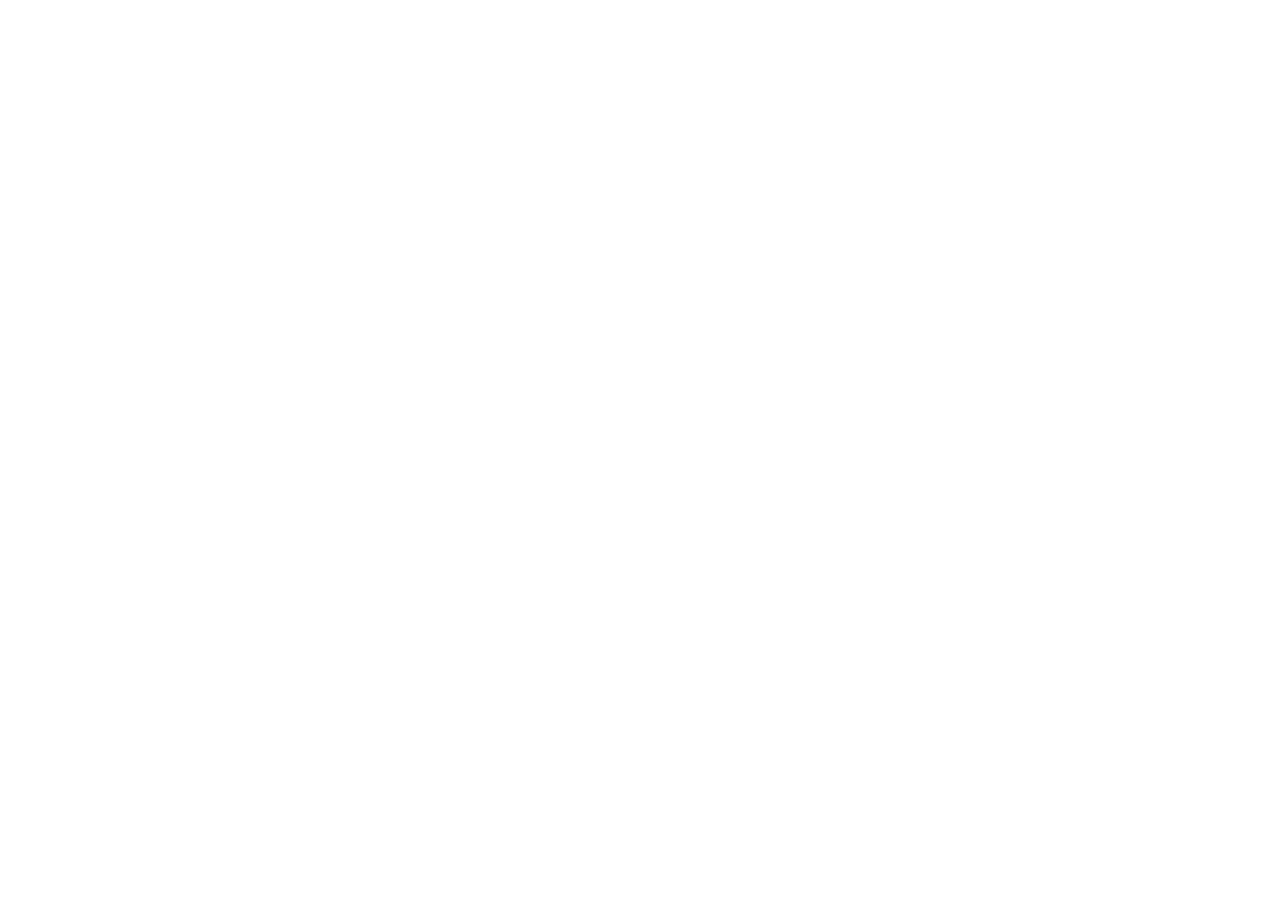
==== index.html @ b3a37dcd "Estructura inicial" ====
<!DOCTYPE html>
<html lang="es">
    <head>
        <meta charset="UTF-8">
        <meta name="viewport" content="width=device-width, initial-scale=1.0">
        <title>BlogDeCafé</title>
        <link rel="stylesheet" href="css/normalize.css">
        <link rel="preconnect" href="https://fonts.googleapis.com">
        <link rel="preconnect" href="https://fonts.gstatic.com" crossorigin>
        <link href="https://fonts.googleapis.com/css2?family=Open+Sans:ital,wdth@0,75..100;1,75..100&family=PT+Sans:wght@400;700&display=swap" rel="stylesheet">
        <link rel="stylesheet" href="css/style.css">
    </head>
    <body>
        
    </body>
</html>
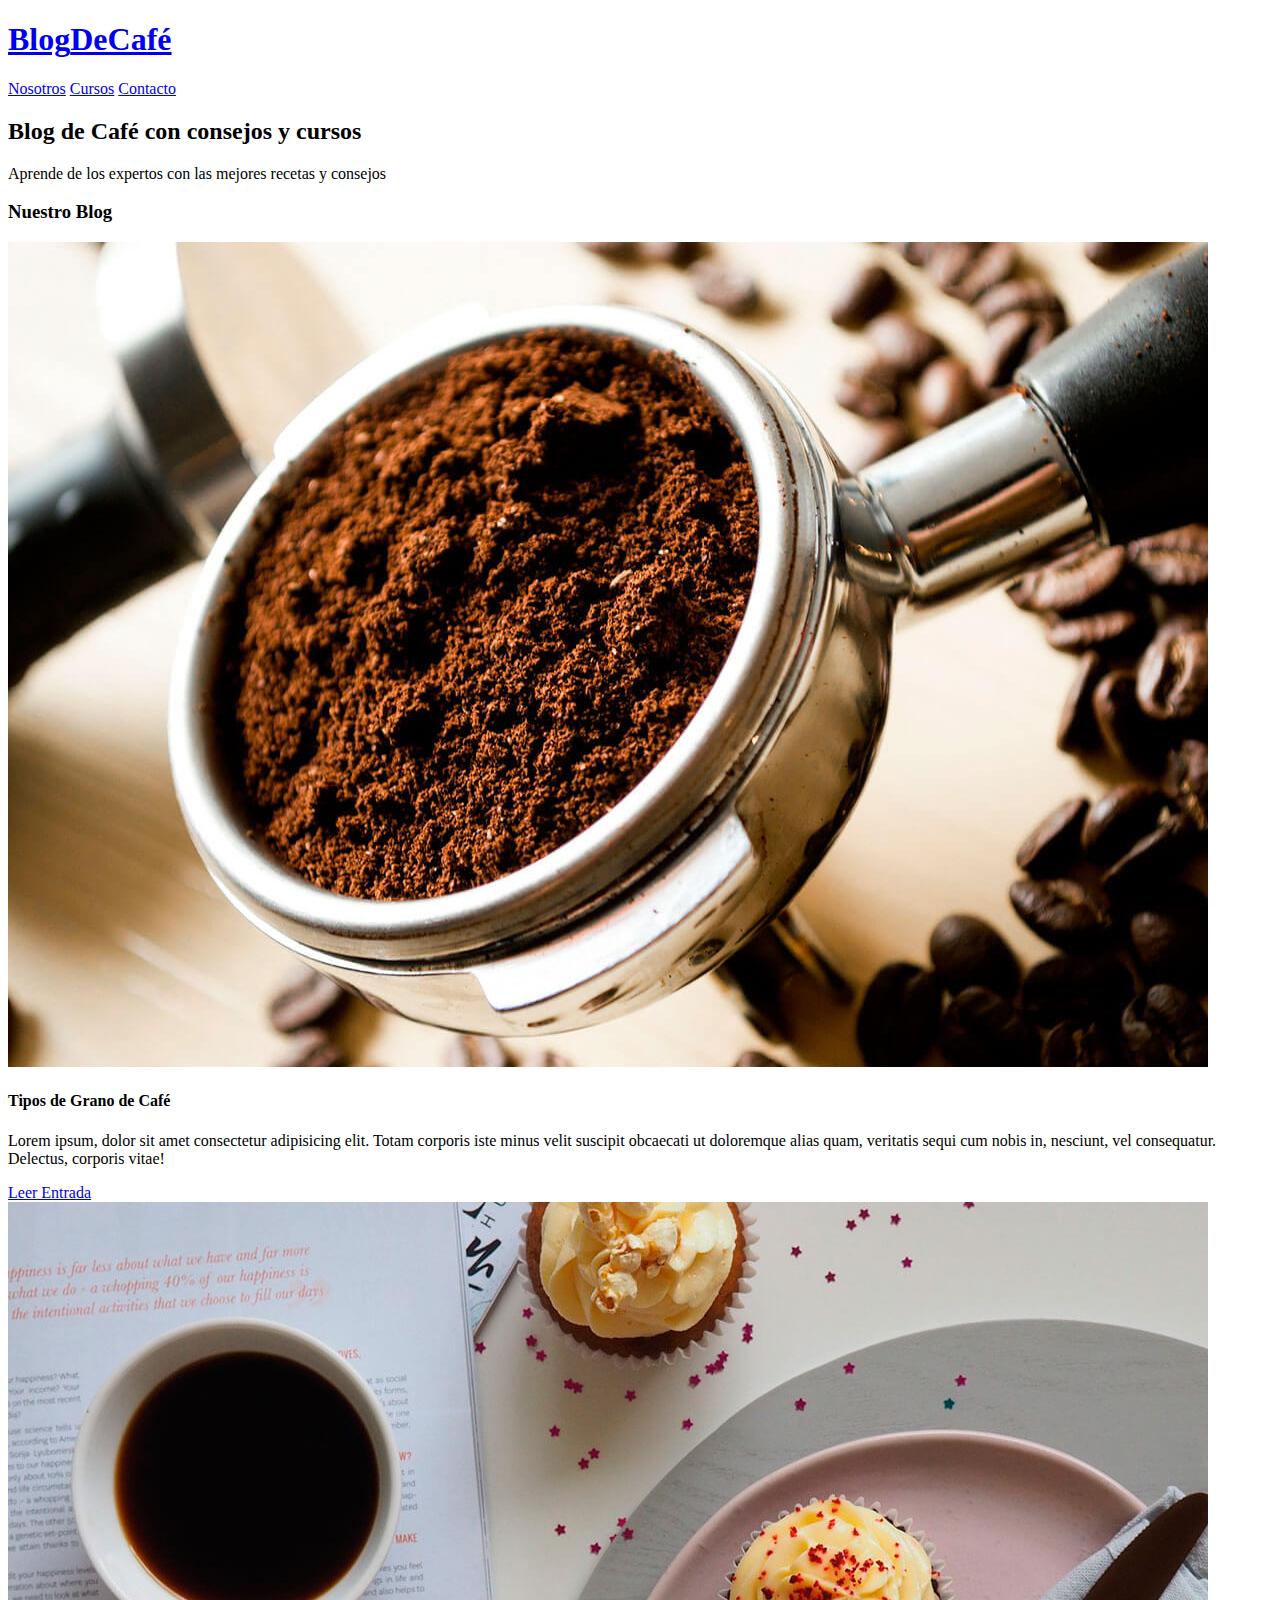
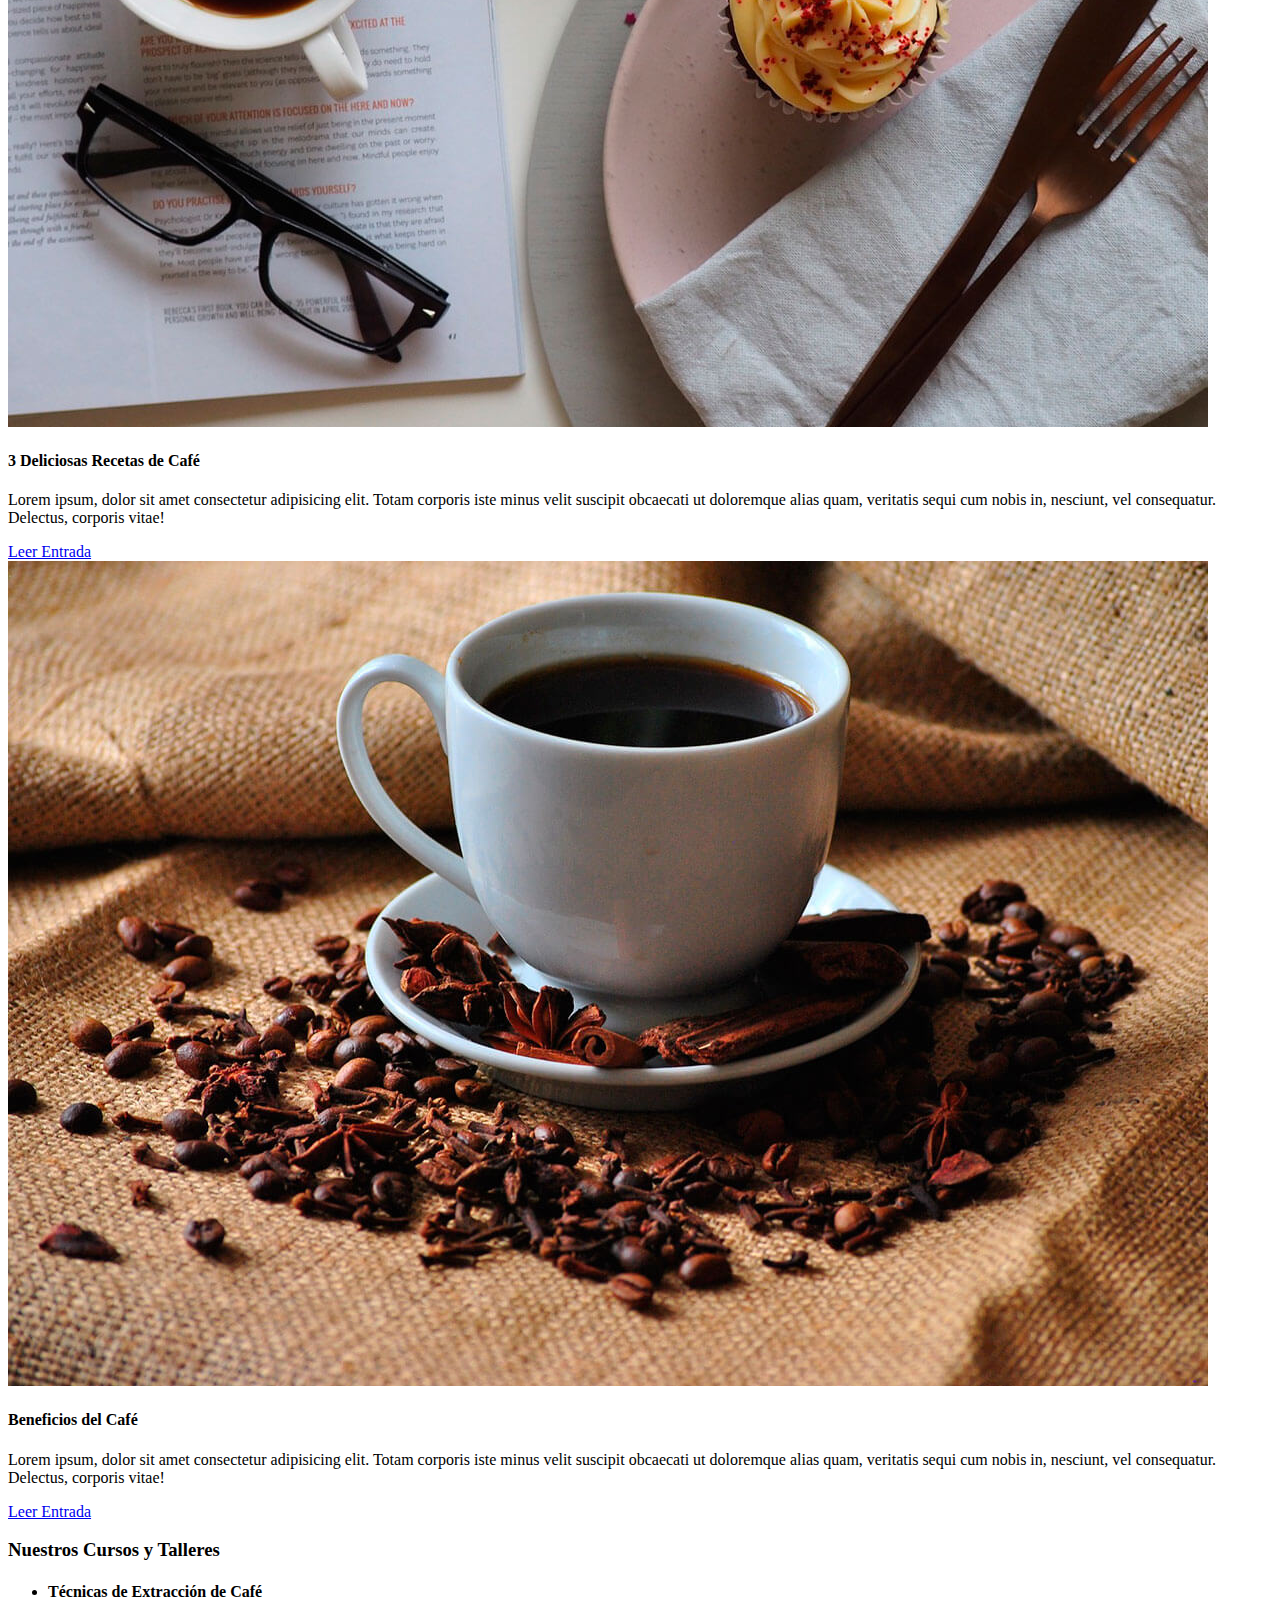
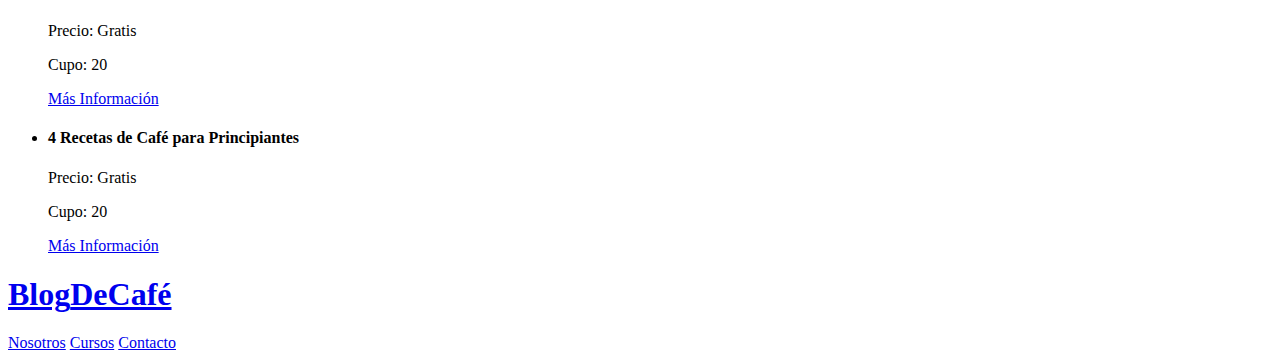
==== commit 2d901a0b: "Pagina de inicio" ====
--- a/index.html
+++ b/index.html
@@ -11,6 +11,103 @@
         <link rel="stylesheet" href="css/style.css">
     </head>
     <body>
+        <header class="header">
+            <div class="contenedor">
+                <div class="barra">
+                    <a class="logo" href="index.html">
+                        <h1 class="logo__nombre no-margin centrar-texto">Blog<span class="logo__bold">DeCafé</span></h1>
+                    </a>
+                    <nav class="navegacion">
+                        <a href="nosotros.html" class="navegacion__enlace">Nosotros</a>
+                        <a href="cursos.html" class="navegacion__enlace">Cursos</a>
+                        <a href="contacto.html" class="navegacion__enlace">Contacto</a>
+                    </nav>
+            </div>
+            <div class="header__texto">
+                <h2 class="no-margin">Blog de Café con consejos y cursos</h2>
+                <p class="no-margin">Aprende de los expertos con las mejores recetas y consejos</p>
+            </div>
+
+        </header>
+
+        <div class="contenedor contenido-principal">
+            <main class="blog">
+                <h3>Nuestro Blog</h3>
+
+                <article class="entrada">
+                    <div class="entrada__imagen">
+                        <img src="img/blog1.jpg" alt="Imagen blog">
+                    </div>
+                    <div class="entrada__contenido">
+                        <h4 class="no-margin">Tipos de Grano de Café</h4>
+                        <p>Lorem ipsum, dolor sit amet consectetur adipisicing elit. Totam corporis iste minus velit suscipit obcaecati ut doloremque alias quam, veritatis sequi cum nobis in, nesciunt, vel consequatur. Delectus, corporis vitae!</p>
+                        <a href="entrada.html" class="boton boton--primario">Leer Entrada</a>
+                    </div>
+                </article>
+
+                <article class="entrada">
+                    <div class="entrada__imagen">
+                        <img src="img/blog2.jpg" alt="Imagen blog">
+                    </div>
+                    <div class="entrada__contenido">
+                        <h4 class="no-margin">3 Deliciosas Recetas de Café</h4>
+                        <p>Lorem ipsum, dolor sit amet consectetur adipisicing elit. Totam corporis iste minus velit suscipit obcaecati ut doloremque alias quam, veritatis sequi cum nobis in, nesciunt, vel consequatur. Delectus, corporis vitae!</p>
+                        <a href="entrada.html" class="boton boton--primario">Leer Entrada</a>
+                    </div>
+                </article>
+
+                <article class="entrada">
+                    <div class="entrada__imagen">
+                        <img src="img/blog3.jpg" alt="Imagen blog">
+                    </div>
+                    <div class="entrada__contenido">
+                        <h4 class="no-margin">Beneficios del Café</h4>
+                        <p>Lorem ipsum, dolor sit amet consectetur adipisicing elit. Totam corporis iste minus velit suscipit obcaecati ut doloremque alias quam, veritatis sequi cum nobis in, nesciunt, vel consequatur. Delectus, corporis vitae!</p>
+                        <a href="entrada.html" class="boton boton--primario">Leer Entrada</a>
+                    </div>
+                </article>
+            </main>
+            <aside class="sidebar">
+                <h3>Nuestros Cursos y Talleres</h3>
+                <ul class="cursos no-padding">
+                    <li class="widget-curso">
+                        <h4 class="no-margin">Técnicas de Extracción de Café</h4>
+                        <p class="widget-curso__label">Precio: 
+                            <span class="widget-curso__info">Gratis</span>
+                        </p>
+                        <p class="widget-curso__label">Cupo: 
+                            <span class="widget-curso__info">20</span>
+                        </p>
+                        <a href="entrada.html" class="boton boton--secundario">Más Información</a>
+                    </li>
+                    <li class="widget-curso">
+                        <h4 class="no-margin">4 Recetas de Café para Principiantes</h4>
+                        <p class="widget-curso__label">Precio: 
+                            <span class="widget-curso__info">Gratis</span>
+                        </p>
+                        <p class="widget-curso__label">Cupo: 
+                            <span class="widget-curso__info">20</span>
+                        </p>
+                        <a href="entrada.html" class="boton boton--secundario">Más Información</a>
+                    </li>
+                    
+                </ul>
+            </aside> 
+        </div> <!--.contenedor-->
+        <footer class="footer">
+            <div class="contenedor">
+                <div class="barra">
+                    <a class="logo" href="index.html">
+                        <h1 class="logo__nombre no-margin centrar-texto">Blog<span class="logo__bold">DeCafé</span></h1>
+                    </a>
+                    <nav class="navegacion">
+                        <a href="nosotros.html" class="navegacion__enlace">Nosotros</a>
+                        <a href="cursos.html" class="navegacion__enlace">Cursos</a>
+                        <a href="contacto.html" class="navegacion__enlace">Contacto</a>
+                    </nav>
+                </div>
+            </div>
+        </footer>
         
     </body>
 </html>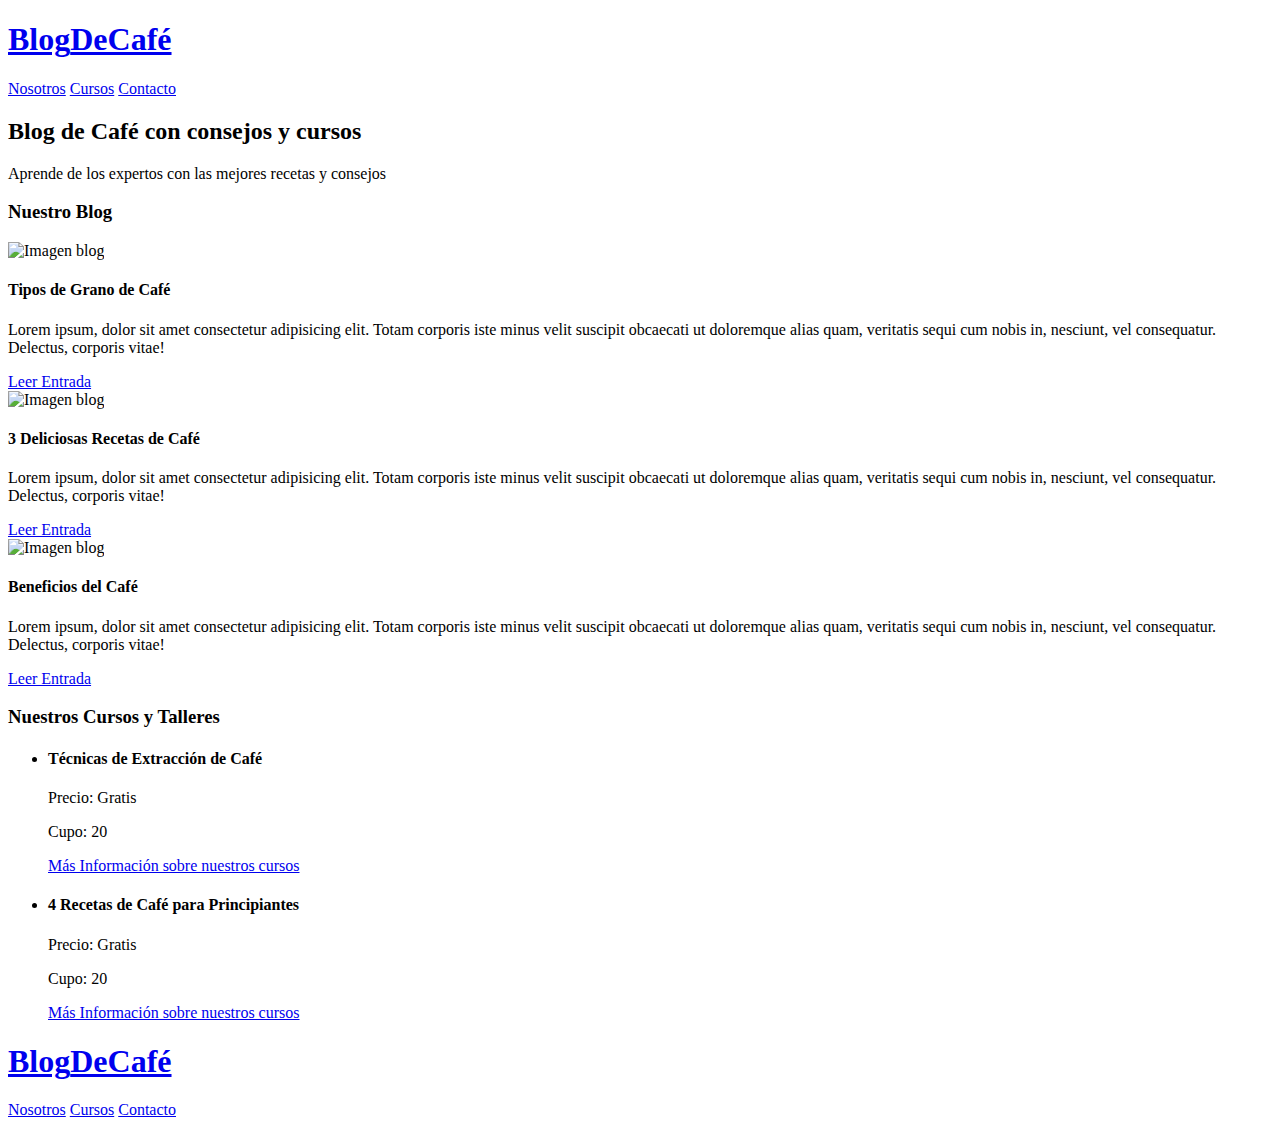
==== commit 8c03c76f: "Fin" ====
--- a/index.html
+++ b/index.html
@@ -1,113 +1,135 @@
-<!DOCTYPE html>
-<html lang="es">
-    <head>
-        <meta charset="UTF-8">
-        <meta name="viewport" content="width=device-width, initial-scale=1.0">
-        <title>BlogDeCafé</title>
-        <link rel="stylesheet" href="css/normalize.css">
-        <link rel="preconnect" href="https://fonts.googleapis.com">
-        <link rel="preconnect" href="https://fonts.gstatic.com" crossorigin>
-        <link href="https://fonts.googleapis.com/css2?family=Open+Sans:ital,wdth@0,75..100;1,75..100&family=PT+Sans:wght@400;700&display=swap" rel="stylesheet">
-        <link rel="stylesheet" href="css/style.css">
-    </head>
-    <body>
-        <header class="header">
-            <div class="contenedor">
-                <div class="barra">
-                    <a class="logo" href="index.html">
-                        <h1 class="logo__nombre no-margin centrar-texto">Blog<span class="logo__bold">DeCafé</span></h1>
-                    </a>
-                    <nav class="navegacion">
-                        <a href="nosotros.html" class="navegacion__enlace">Nosotros</a>
-                        <a href="cursos.html" class="navegacion__enlace">Cursos</a>
-                        <a href="contacto.html" class="navegacion__enlace">Contacto</a>
-                    </nav>
-            </div>
-            <div class="header__texto">
-                <h2 class="no-margin">Blog de Café con consejos y cursos</h2>
-                <p class="no-margin">Aprende de los expertos con las mejores recetas y consejos</p>
-            </div>
-
-        </header>
-
-        <div class="contenedor contenido-principal">
-            <main class="blog">
-                <h3>Nuestro Blog</h3>
-
-                <article class="entrada">
-                    <div class="entrada__imagen">
-                        <img src="img/blog1.jpg" alt="Imagen blog">
-                    </div>
-                    <div class="entrada__contenido">
-                        <h4 class="no-margin">Tipos de Grano de Café</h4>
-                        <p>Lorem ipsum, dolor sit amet consectetur adipisicing elit. Totam corporis iste minus velit suscipit obcaecati ut doloremque alias quam, veritatis sequi cum nobis in, nesciunt, vel consequatur. Delectus, corporis vitae!</p>
-                        <a href="entrada.html" class="boton boton--primario">Leer Entrada</a>
-                    </div>
-                </article>
-
-                <article class="entrada">
-                    <div class="entrada__imagen">
-                        <img src="img/blog2.jpg" alt="Imagen blog">
-                    </div>
-                    <div class="entrada__contenido">
-                        <h4 class="no-margin">3 Deliciosas Recetas de Café</h4>
-                        <p>Lorem ipsum, dolor sit amet consectetur adipisicing elit. Totam corporis iste minus velit suscipit obcaecati ut doloremque alias quam, veritatis sequi cum nobis in, nesciunt, vel consequatur. Delectus, corporis vitae!</p>
-                        <a href="entrada.html" class="boton boton--primario">Leer Entrada</a>
-                    </div>
-                </article>
-
-                <article class="entrada">
-                    <div class="entrada__imagen">
-                        <img src="img/blog3.jpg" alt="Imagen blog">
-                    </div>
-                    <div class="entrada__contenido">
-                        <h4 class="no-margin">Beneficios del Café</h4>
-                        <p>Lorem ipsum, dolor sit amet consectetur adipisicing elit. Totam corporis iste minus velit suscipit obcaecati ut doloremque alias quam, veritatis sequi cum nobis in, nesciunt, vel consequatur. Delectus, corporis vitae!</p>
-                        <a href="entrada.html" class="boton boton--primario">Leer Entrada</a>
-                    </div>
-                </article>
-            </main>
-            <aside class="sidebar">
-                <h3>Nuestros Cursos y Talleres</h3>
-                <ul class="cursos no-padding">
-                    <li class="widget-curso">
-                        <h4 class="no-margin">Técnicas de Extracción de Café</h4>
-                        <p class="widget-curso__label">Precio: 
-                            <span class="widget-curso__info">Gratis</span>
-                        </p>
-                        <p class="widget-curso__label">Cupo: 
-                            <span class="widget-curso__info">20</span>
-                        </p>
-                        <a href="entrada.html" class="boton boton--secundario">Más Información</a>
-                    </li>
-                    <li class="widget-curso">
-                        <h4 class="no-margin">4 Recetas de Café para Principiantes</h4>
-                        <p class="widget-curso__label">Precio: 
-                            <span class="widget-curso__info">Gratis</span>
-                        </p>
-                        <p class="widget-curso__label">Cupo: 
-                            <span class="widget-curso__info">20</span>
-                        </p>
-                        <a href="entrada.html" class="boton boton--secundario">Más Información</a>
-                    </li>
-                    
-                </ul>
-            </aside> 
-        </div> <!--.contenedor-->
-        <footer class="footer">
-            <div class="contenedor">
-                <div class="barra">
-                    <a class="logo" href="index.html">
-                        <h1 class="logo__nombre no-margin centrar-texto">Blog<span class="logo__bold">DeCafé</span></h1>
-                    </a>
-                    <nav class="navegacion">
-                        <a href="nosotros.html" class="navegacion__enlace">Nosotros</a>
-                        <a href="cursos.html" class="navegacion__enlace">Cursos</a>
-                        <a href="contacto.html" class="navegacion__enlace">Contacto</a>
-                    </nav>
-                </div>
-            </div>
-        </footer>
-        
-    </body>
+<!DOCTYPE html>
+<html lang="es">
+    <head>
+        <meta charset="UTF-8">
+        <meta name="viewport" content="width=device-width, initial-scale=1.0">
+        <title>BlogDeCafé</title>
+        <meta name="description" content="Blog de Café con consejos y cursos">
+        
+        <link rel="preconnect" href="https://fonts.googleapis.com">
+        <link rel="preconnect" href="https://fonts.gstatic.com" crossorigin>
+        <link href="https://fonts.googleapis.com/css2?family=Open+Sans:ital,wdth@0,75..100;1,75..100&family=PT+Sans:wght@400;700&display=swap" rel="stylesheet">
+        
+        <!--Prefetch-->
+        <link rel="prefetch" href="nosotros.html" as="document">
+
+        <!--Preload-->
+        <link rel="preload" href="css/normalize.css" as="style">
+        <link rel="stylesheet" href="css/normalize.css">
+
+        <link rel="preload" href="css/style.css" as="style">
+        <link rel="stylesheet" href="css/style.css">
+
+    </head>
+    <body>
+        <header class="header">
+            <div class="contenedor">
+                <div class="barra">
+                    <a class="logo" href="index.html">
+                        <h1 class="logo__nombre no-margin centrar-texto">Blog<span class="logo__bold">DeCafé</span></h1>
+                    </a>
+                    <nav class="navegacion">
+                        <a href="nosotros.html" class="navegacion__enlace">Nosotros</a>
+                        <a href="cursos.html" class="navegacion__enlace">Cursos</a>
+                        <a href="contacto.html" class="navegacion__enlace">Contacto</a>
+                    </nav>
+            </div>
+            <div class="header__texto">
+                <h2 class="no-margin">Blog de Café con consejos y cursos</h2>
+                <p class="no-margin">Aprende de los expertos con las mejores recetas y consejos</p>
+            </div>
+
+        </header>
+
+        <div class="contenedor contenido-principal">
+            <main class="blog">
+                <h3>Nuestro Blog</h3>
+
+                <article class="entrada">
+                    <div class="entrada__imagen">
+                        <picture>
+                            <source loading="lazy" srcset="imag/blog1.webp" type="image/webp">
+                            <img loading="lazy" src="img/blog1.jpg" alt="Imagen blog">
+                        </picture>
+                        
+                    </div>
+                    <div class="entrada__contenido">
+                        <h4 class="no-margin">Tipos de Grano de Café</h4>
+                        <p>Lorem ipsum, dolor sit amet consectetur adipisicing elit. Totam corporis iste minus velit suscipit obcaecati ut doloremque alias quam, veritatis sequi cum nobis in, nesciunt, vel consequatur. Delectus, corporis vitae!</p>
+                        <a href="entrada.html" class="boton boton--primario">Leer Entrada</a>
+                    </div>
+                </article>
+
+                <article class="entrada">
+                    <div class="entrada__imagen">
+                        <picture>
+                            <source loading="lazy" srcset="imag/blog2.webp" type="image/webp">
+                            <img loading="lazy" src="img/blog2.jpg" alt="Imagen blog">
+                        </picture>
+                    </div>
+                    <div class="entrada__contenido">
+                        <h4 class="no-margin">3 Deliciosas Recetas de Café</h4>
+                        <p>Lorem ipsum, dolor sit amet consectetur adipisicing elit. Totam corporis iste minus velit suscipit obcaecati ut doloremque alias quam, veritatis sequi cum nobis in, nesciunt, vel consequatur. Delectus, corporis vitae!</p>
+                        <a href="entrada.html" class="boton boton--primario">Leer Entrada</a>
+                    </div>
+                </article>
+
+                <article class="entrada">
+                    <div class="entrada__imagen">
+                        <picture>
+                            <source loading="lazy" srcset="imag/blog3.webp" type="image/webp">
+                            <img loading="lazy" src="img/blog3.jpg" alt="Imagen blog">
+                        </picture>
+                    </div>
+                    <div class="entrada__contenido">
+                        <h4 class="no-margin">Beneficios del Café</h4>
+                        <p>Lorem ipsum, dolor sit amet consectetur adipisicing elit. Totam corporis iste minus velit suscipit obcaecati ut doloremque alias quam, veritatis sequi cum nobis in, nesciunt, vel consequatur. Delectus, corporis vitae!</p>
+                        <a href="entrada.html" class="boton boton--primario">Leer Entrada</a>
+                    </div>
+                </article>
+            </main>
+            <aside class="sidebar">
+                <h3>Nuestros Cursos y Talleres</h3>
+                <ul class="cursos no-padding">
+                    <li class="widget-curso">
+                        <h4 class="no-margin">Técnicas de Extracción de Café</h4>
+                        <p class="widget-curso__label">Precio: 
+                            <span class="widget-curso__info">Gratis</span>
+                        </p>
+                        <p class="widget-curso__label">Cupo: 
+                            <span class="widget-curso__info">20</span>
+                        </p>
+                        <a href="entrada.html" class="boton boton--secundario">Más Información sobre nuestros cursos</a>
+                    </li>
+                    <li class="widget-curso">
+                        <h4 class="no-margin">4 Recetas de Café para Principiantes</h4>
+                        <p class="widget-curso__label">Precio: 
+                            <span class="widget-curso__info">Gratis</span>
+                        </p>
+                        <p class="widget-curso__label">Cupo: 
+                            <span class="widget-curso__info">20</span>
+                        </p>
+                        <a href="entrada.html" class="boton boton--secundario">Más Información sobre nuestros cursos</a>
+                    </li>
+                    
+                </ul>
+            </aside> 
+        </div> <!--.contenedor-->
+        <footer class="footer">
+            <div class="contenedor">
+                <div class="barra">
+                    <a class="logo" href="index.html">
+                        <h1 class="logo__nombre no-margin centrar-texto">Blog<span class="logo__bold">DeCafé</span></h1>
+                    </a>
+                    <nav class="navegacion">
+                        <a href="nosotros.html" class="navegacion__enlace">Nosotros</a>
+                        <a href="cursos.html" class="navegacion__enlace">Cursos</a>
+                        <a href="contacto.html" class="navegacion__enlace">Contacto</a>
+                    </nav>
+                </div>
+            </div>
+        </footer>
+    <script src="js/modernizer.js"></script>
+        
+    </body>
 </html>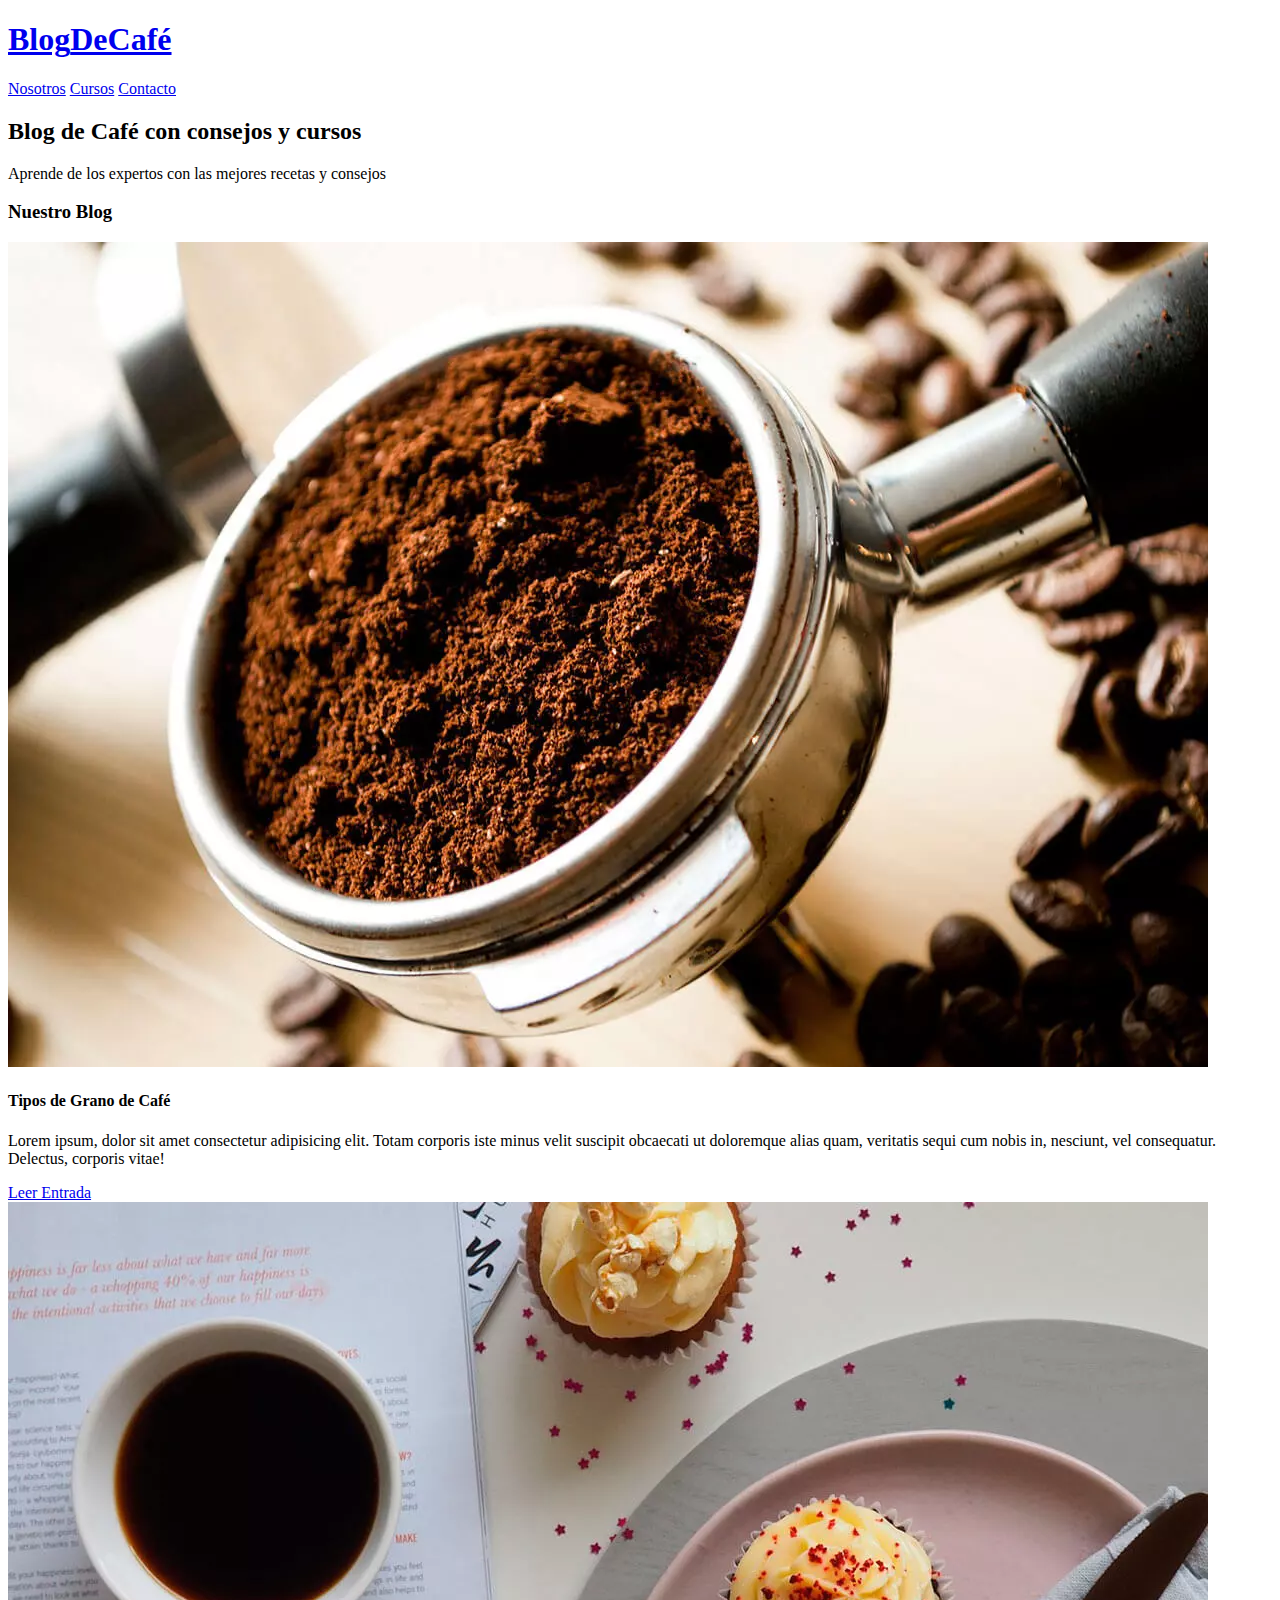
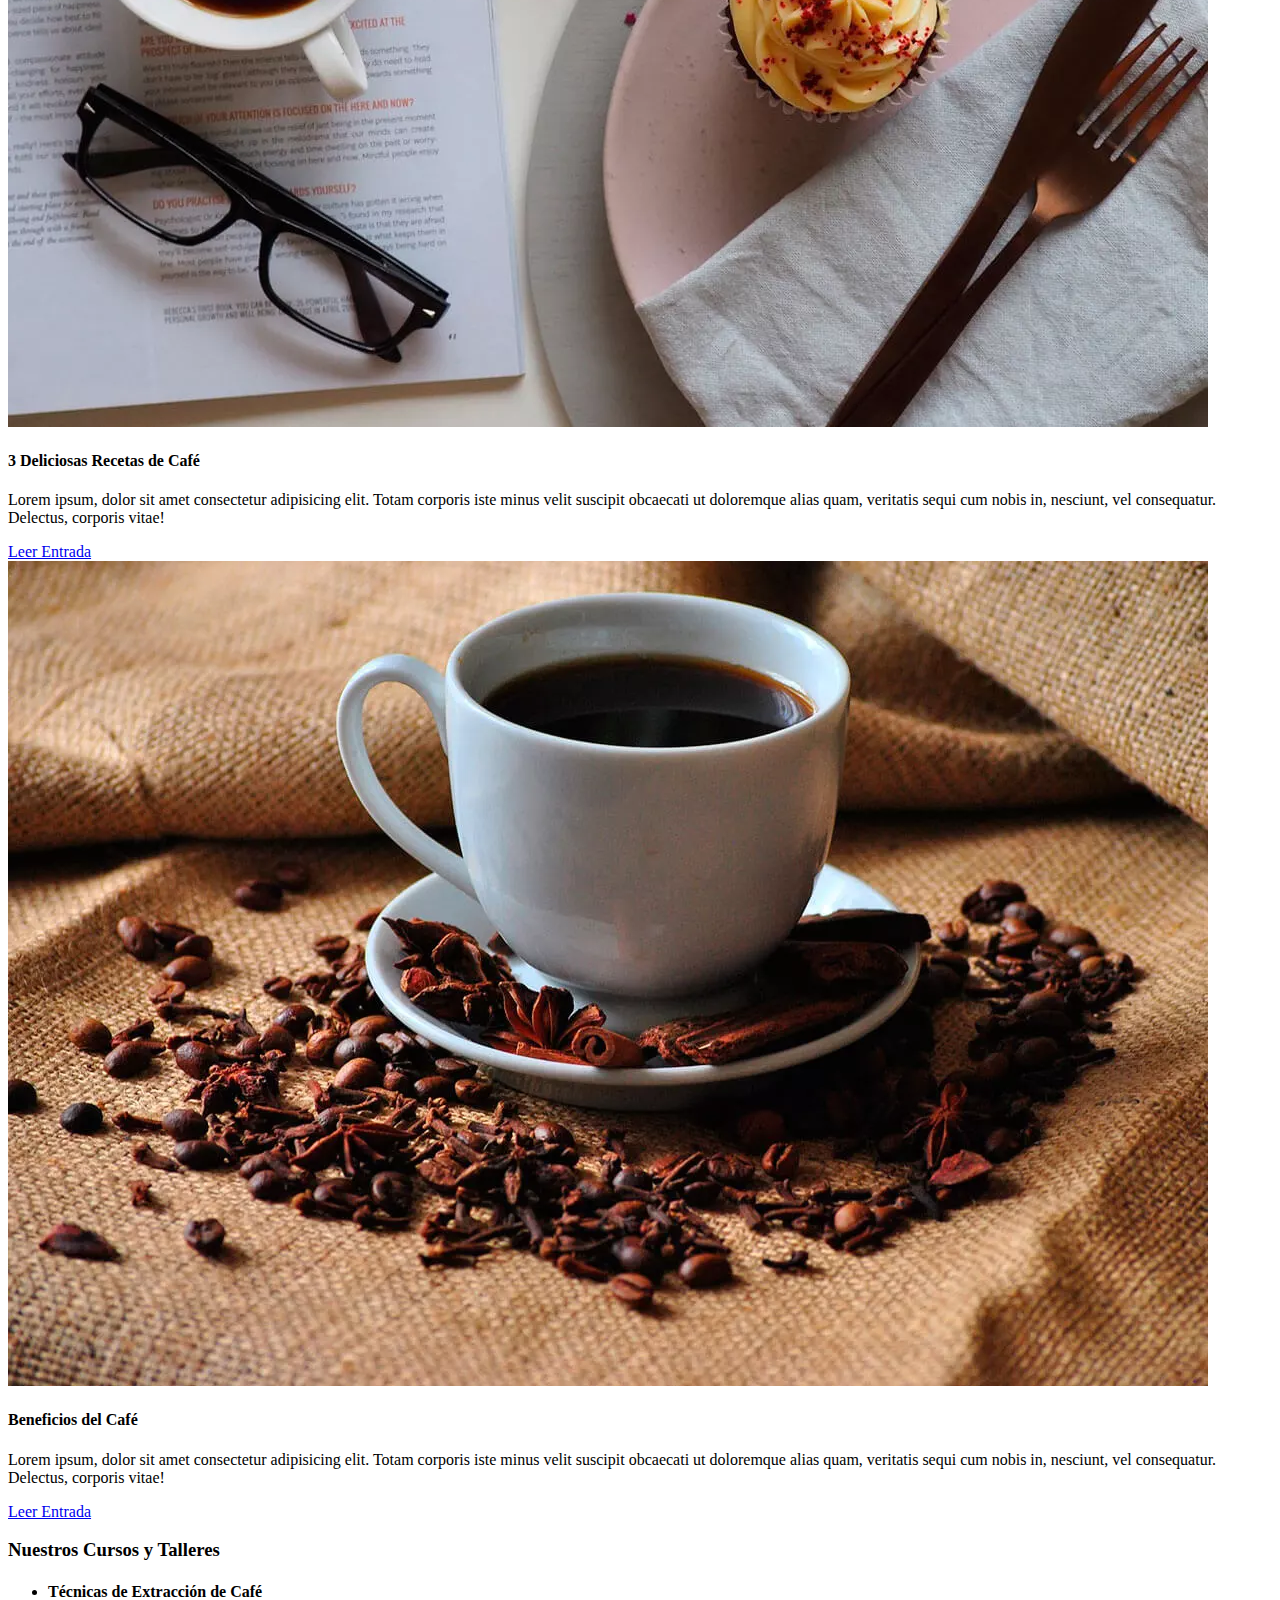
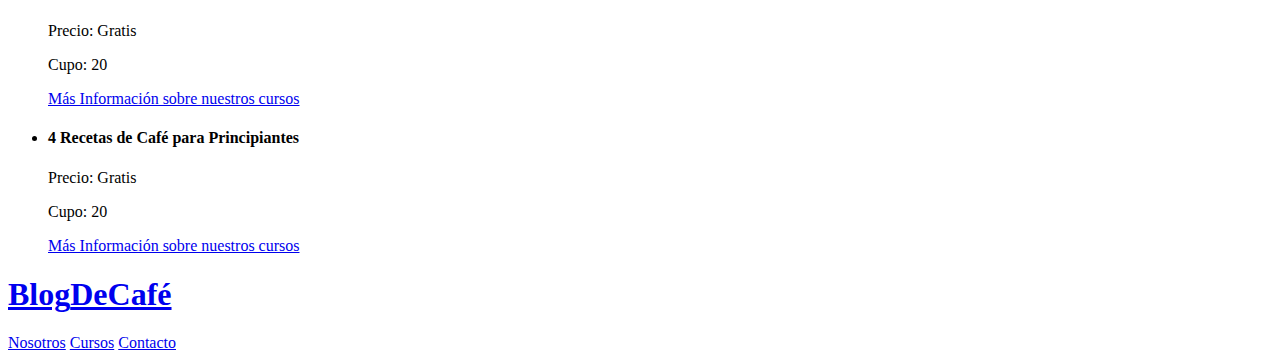
==== commit 50f247b8: "corregir fotos" ====
--- a/index.html
+++ b/index.html
@@ -48,7 +48,7 @@
                 <article class="entrada">
                     <div class="entrada__imagen">
                         <picture>
-                            <source loading="lazy" srcset="imag/blog1.webp" type="image/webp">
+                            <source loading="lazy" srcset="img/blog1.webp" type="image/webp">
                             <img loading="lazy" src="img/blog1.jpg" alt="Imagen blog">
                         </picture>
                         
@@ -63,7 +63,7 @@
                 <article class="entrada">
                     <div class="entrada__imagen">
                         <picture>
-                            <source loading="lazy" srcset="imag/blog2.webp" type="image/webp">
+                            <source loading="lazy" srcset="img/blog2.webp" type="image/webp">
                             <img loading="lazy" src="img/blog2.jpg" alt="Imagen blog">
                         </picture>
                     </div>
@@ -77,7 +77,7 @@
                 <article class="entrada">
                     <div class="entrada__imagen">
                         <picture>
-                            <source loading="lazy" srcset="imag/blog3.webp" type="image/webp">
+                            <source loading="lazy" srcset="img/blog3.webp" type="image/webp">
                             <img loading="lazy" src="img/blog3.jpg" alt="Imagen blog">
                         </picture>
                     </div>
